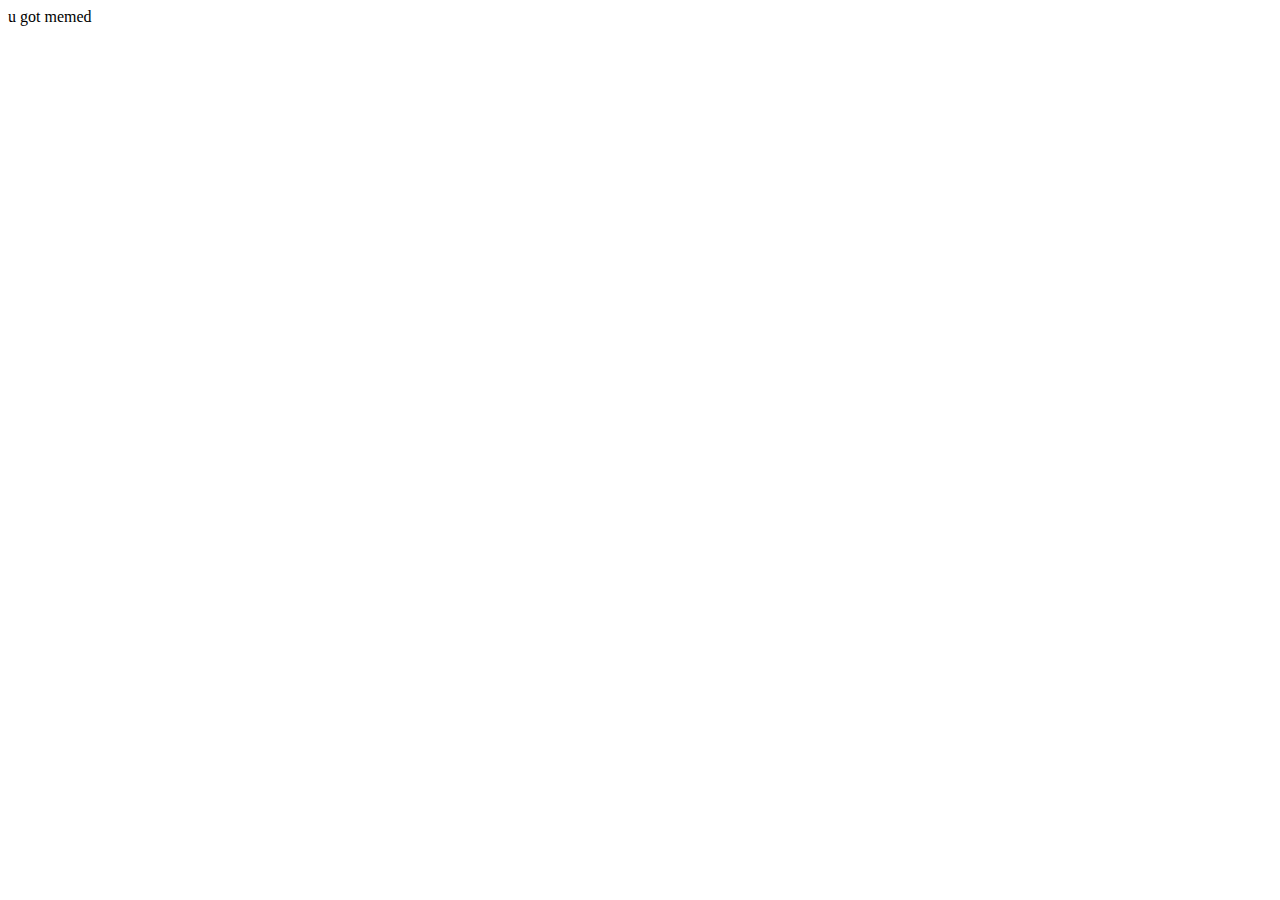
==== homepage.html @ 28232c1c "more animations" ====
<!DOCTYPE HTML>
<html lang="en">
  <head>
    <meta charset="UTF-8">
    <link rel="stylesheet" href="css/style.css" />
    <link rel="stylesheet" href="css/homepage.css" />
  	<meta name="description" content="INSERT DESC HERE" />
    <meta name="keywords" content="Evan, Eckels, Web, Design, Developer, Website, Websites" />
    <meta name="viewport" content="width=device-width, initial-scale=1.0, maximum-scale=1.0, user-scalable=yes">
    <link href="https://fonts.googleapis.com/css?family=Open+Sans:400,800" rel="stylesheet">
    <script src="https://ajax.googleapis.com/ajax/libs/jquery/3.1.0/jquery.min.js"></script>
    <title>Evan Eckels</title>
  </head>

<body>
u got memed
</body>
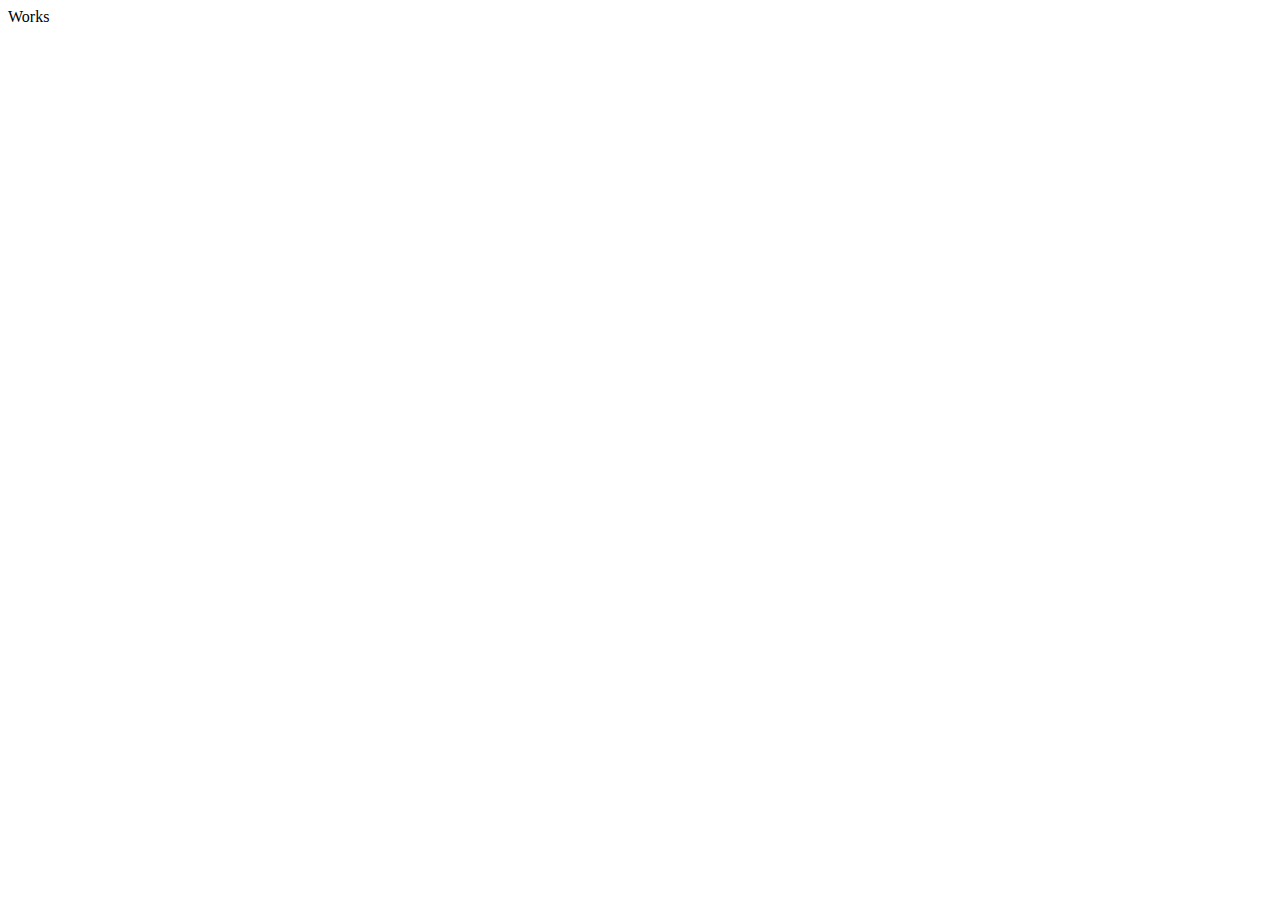
==== commit 14a8deab: "bug fix" ====
--- a/homepage.html
+++ b/homepage.html
@@ -13,5 +13,5 @@
   </head>
 
 <body>
-u got memed
+Works
 </body>
